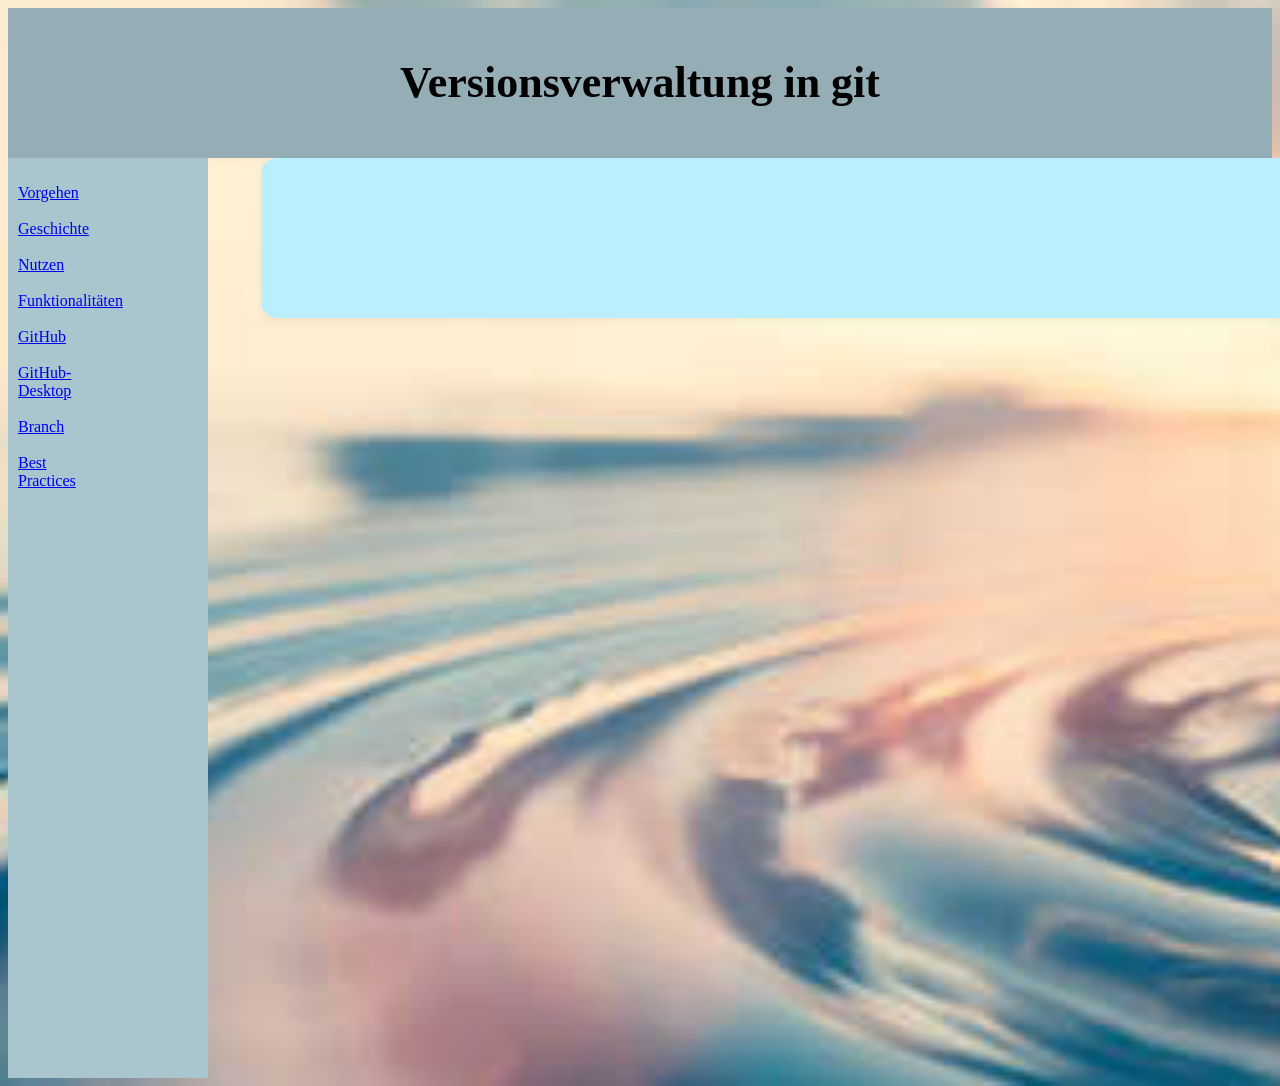
==== pages/index.html @ ac5a2667 "Combine whole site in one file (closes #6)" ====
<!DOCTYPE html>
<html lang="de-DE">

<head>
  <link href="../css/main.css" rel="stylesheet">
  <title>Versionsverwaltung in git</title>
</head>

<body class="body">
  <header id="header">
    <h1 id="top-title">Versionsverwaltung in git</h1>
  </header>
  <section id="section">
    <nav id="nav">
      <ul id="ul">
        <!--TODO: Links einfuegen-->
        <li><a href="#initialisierung">Vorgehen</a></li>
        <br>
        <li><a href="#geschichte">Geschichte</a></li>
        <br>
        <li><a href="03-Nutzen.html">Nutzen</a></li>
        <br>
        <li><a href="04-Funktionalitaeten.html">Funktionalit&auml;ten</a></li>
        <br>
        <li><a href="#">GitHub</a></li>
        <br>
        <li><a href="#">GitHub-Desktop</a></li>
        <br>
        <li><a href="#">Branch</a></li>
        <br>
        <li><a href="#">Best Practices</a></li>
      </ul>
    </nav>
    <div class="container">
      <div class="topic-content">
        <div class="column" id="initialisierung">
          <h2>Initialisierung eines Repositorys</h2>
          <p>Zu Beginn installierte ich zunächst git und befolgte die Anweisungen auf folgendem <a id="link"
              href="https://docs.github.com/de/desktop/installing-and-authenticating-to-github-desktop/setting-up-github-desktop"
              target="_blank">Link.</a>
            <br>
            Gerade zu beginn ist es ratsam mit der Benutzeroberfläche <a id="link"
              href="https://desktop.github.com/download/" target="_blank">GitHub Desktop</a> zu arbeiten. GitHub
            Desktop greift
            auf die Funktionen und Daten von git zu und stellt diese Vereinfacht da, was gerade für Anfänger
            wesentlich
            einfacher sein kann, um sich zurecht zu finden.
            <br>
            Da ich die einzelnen Schritte nur abstrakt erkläre, verlinke ich spezifischere Anleitung als
            Hilfestellung.
            <br>
            Um mit meinem Projekt zu starten, <a id="link"
              href="https://docs.github.com/de/desktop/overview/creating-your-first-repository-using-github-desktop"
              target="_blank">initialisierte ich ein neues Repository.</a> Das Repository bezeichnet mein
            gesamtes Projekt, inklusive des Codes, verschiedener Anhänge, den Versionsverlauf und organisatorische
            Informationen, die git helfen das Projekt zu verwalten.
            <br>
            Nachdem das Repository nun erstellt ist, befinden sich zunächst keine inhaltsbezogenen Daten darin -
            lediglich
            organisatorische Dateien für die Strukturierung des Projekts. Nach der Initialisierung ist das Repository
            vorerst nur lokal gespeichert, was dazu führt, dass es nicht ohne weiteres von anderen Geräten einsehbar
            ist.
          </p>
        </div>

        <div class="column" id="geschichte">
          <h2>Geschichte</h2>
          <br>
          <h3>Gründer</h3>
          <p><b>Name:</b> Linus Torvalds
            <br>
            <b>Alter:</b> geboren am 28.Dezember 1969 (56)
            <br>
            <b>Beruflicher Gang:</b> Linus Torvalds ist ein finnisch-US-amerikanischer Informatiker und
            Software-Entwickler.
          </p>
          <h3>Git</h3>
          <p>In der britischen Umgangssprache bedeutet „git“ so viel wie „Blödmann“. Herr Torvalds begründete seine Wahl
            damit, dass er die Chance ergriff aus dem Namen einen Scherz zu machen. Er sprach davon, dass er alle seine
            Projekte nach sich selbst benannte, also erst „Linux“ und dann „git“. Zudem ist es ein kurzer und
            einigermaßen einzigartiger Name und zusätzlich auf einer Standardtastatur zu schreiben. Die erste Version
            von Git wurde am 07.04.2005 veröffentlicht.
          </p>
        </div>

        <div class="column" id="nutzen">
          <h2>Nutzen</h2>
          <br>
          <!--TODO: Infos einfügen-->
          <h3></h3>
          <p>
          </p>
        </div>

        <div class="column" id="funktionalitaeten">
          <h2>Funktionalit&auml;ten</h2>
          <br>
          <!--TODO: Infos einfügen-->
          <h3></h3>
          <p>
          </p>
        </div>

      </div>
    </div>
  </section>
</body>

</html>
---- css/main.css ----
:root {
  font-family: Georgia;
  background-image: url('../Images/zen-background.jpg');
  background-repeat: no-repeat;
  background-size: cover;
}

#header {
  background-color: rgb(149, 174, 182)
  ;
  padding: 20px;
  text-align: center;
  font-size: 22px;
  color: black;
}

#top-title {
  text-align: center;
}


#section::after {
  content: "";
  display: table;
  clear: both;
}

#nav {
  float: left;
  width: 180px;
  height: 900px;
  background: rgb(169, 197, 206);
  padding: 10px;
}

#ul {
  list-style-type: none;
  padding: 0;
  width: 5%;
}

.column {
  display: none;
  flex-direction: column;
}

.column:target{
  display: flex;
}

.container {
  padding: min(5em, 8%);
  width: 1000px;
  background-color: rgb(186, 239, 255);
  box-shadow: 0 3px 10px rgba(0, 0, 0, 0.05);
  border-radius: 1em;
  margin-left: 20%;
  margin-right: 20%;
  margin-top: 0;
}

.topic-content {
  display: flex;
  flex-direction: row;
}
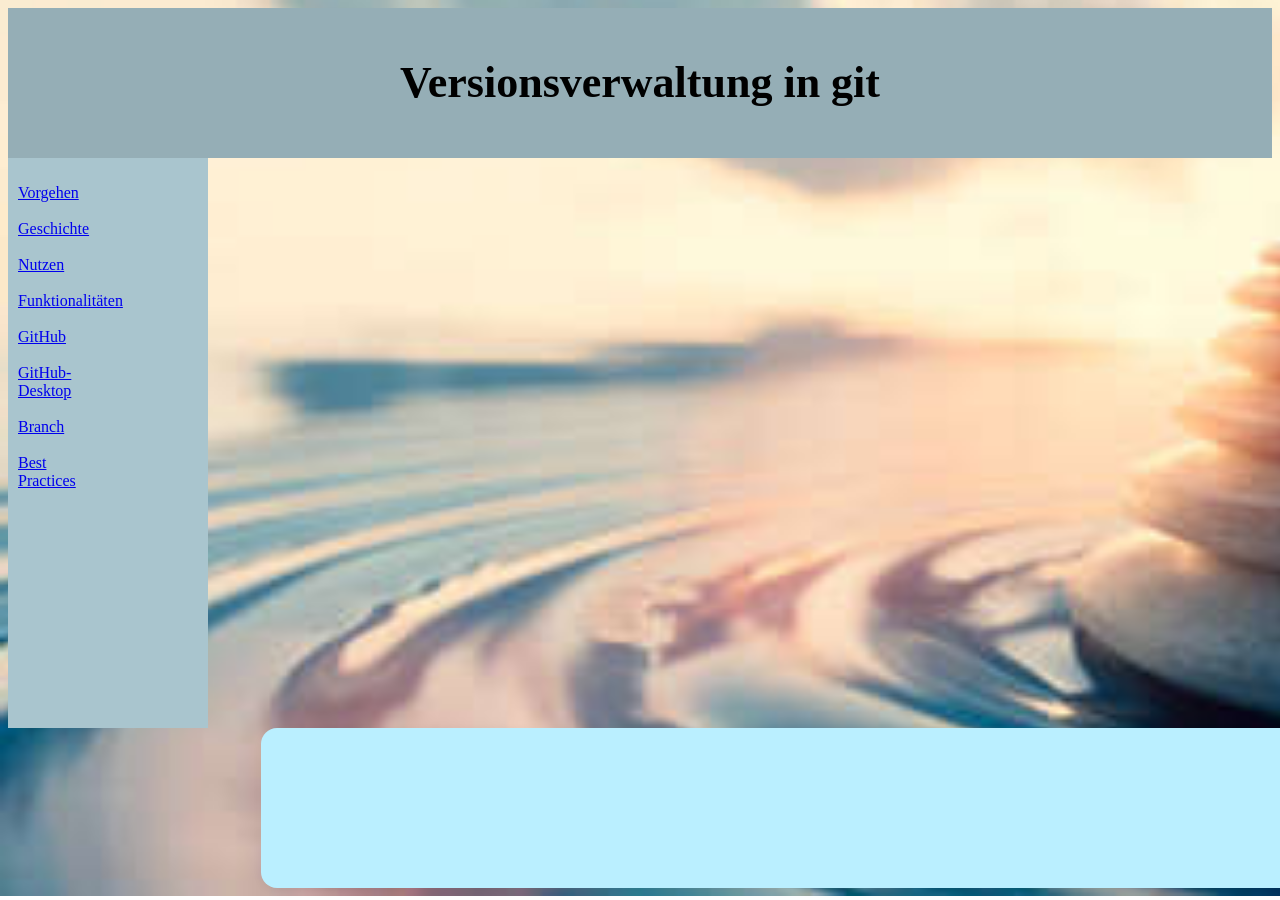
==== commit fc0e0429: "Add topic "Nutzen"" ====
--- a/pages/index.html
+++ b/pages/index.html
@@ -18,9 +18,9 @@
         <br>
         <li><a href="#geschichte">Geschichte</a></li>
         <br>
-        <li><a href="03-Nutzen.html">Nutzen</a></li>
+        <li><a href="#nutzen">Nutzen</a></li>
         <br>
-        <li><a href="04-Funktionalitaeten.html">Funktionalit&auml;ten</a></li>
+        <li><a href="#funktionalitaeten">Funktionalit&auml;ten</a></li>
         <br>
         <li><a href="#">GitHub</a></li>
         <br>
@@ -85,11 +85,49 @@
 
         <div class="column" id="nutzen">
           <h2>Nutzen</h2>
-          <br>
-          <!--TODO: Infos einfügen-->
-          <h3></h3>
-          <p>
-          </p>
+          <h3>Nutzen von git</h3>
+          Git ist sehr hilfreich, um Änderungen an Dateien zu verwalten, erleichtert die Zusammenarbeit im Team und die
+          Organisation von Entwicklungsprozessen. Dadurch wird es hauptsächlich in der Softwareentwicklung eingesetzt.
+
+          <h3>1. Versionsverwaltung</h3>
+          In Git gibt es sogenannte Commits. Mithilfe dieser Commits speichert man jede Änderung, wodurch man ältere
+          Versionen eines Projekts wiederherstellen kann, Änderungen im Team oder mit anderen vergleichen kann und
+          nachvollziehen kann, wer was und wann geändert hat. Dies kann besonders hilfreich in der Teamarbeit sein, um
+          Konflikten aus dem weg zu gehen und strukturiert zu arbeiten.
+
+          <h3>2. Arbeiten mit Branches</h3>
+          Zusätzlich zu den Commits können auch verschiedene Branches genutzt werden. Branches sind sogenannte
+          Entwicklungszweige. Sie sorgen dafür, dass man einen neuen Code isoliert testen kann, mehrere Personen
+          gleichzeitig an unterschiedlichen Funktionen arbeiten können und dass Fehlerbehebungen sich getrennt vom
+          Hauptprojekt durchführen lassen. Am Ende können die verschiedenen Branches wieder zusammengeführt, also
+          gemerged, werden.
+
+          <h3>3. Zusammenarbeit im Team</h3>
+          Wie in den oberen Punkten schon erwähnt ermöglicht es git, dass mehrere Personen gleichzeitig am selben
+          Projekt arbeiten können. Einige Vorteile sind, dass jeder Entwickler eine vollständige Kopie des Repositories.
+          Zusätzlich können Änderungen über Push und Pull synchronisiert werden. Zudem können Konflikte schnell erkannt
+          werden und gezielt gelöst werden, da man zum Beispiel genau sehen kann, was verändert, wann es verändert wurde
+          und von wem es geändert wurde. Durch diese Funktionen bleibt der Code stets konsistent und organisiert.
+
+          <h3>4. Nachvollziehbarkeit und Kontrolle</h3>
+          Durch die Historie, also durch die erstellten Commits, bietet Git lückenlose Dokumentation, einfache
+          Fehleranalyse und die Möglichkeit, zu früheren Zuständen zurückzukehren.
+
+          <h3>5. Sicherung und Wiederherstellung</h3>
+          Während der Arbeit an einem Projekt, existieren mehrere Kopien eines Projekts. Das bedeutet es gibt eine hohe
+          Datensicherheit, der Schutz vor Datenverlust ist gegeben und eine schnelle Wiederherstellung nach Fehlern oder
+          Problemen ist dadurch möglich.
+
+          <h3>6. Flexibilität und Integration</h3>
+          Git lässt sich gut mit vielen Entwicklungswerkzeugen kombinieren und unterstützt somit große Projekte,
+          unterschiedliche Programmiersprachen und automatisierte Tests und Deployment-Prozesse. Dadurch ist Git heute
+          ein zentraler Bestandteil moderner Softwareentwicklung.
+
+
+          <h3>Kurz gesagt:</h3>
+          Git ist ein sehr gutes Programm um mit mehreren Personen zusammen an einem Projekt zu arbeiten und bietet
+          zahlreiche Werkzeuge, die Struktur und Ordnung dabei sicherstellen. Wichtig zu erwähnen ist auch die leichte
+          und zuverlässige Fehler, die durch die History ermöglicht wird.
         </div>
 
         <div class="column" id="funktionalitaeten">
--- a/css/main.css
+++ b/css/main.css
@@ -28,7 +28,7 @@
 #nav {
   float: left;
   width: 180px;
-  height: 900px;
+  height: 550px;
   background: rgb(169, 197, 206);
   padding: 10px;
 }
@@ -51,12 +51,14 @@
 .container {
   padding: min(5em, 8%);
   width: 1000px;
+  max-height: 400px;
   background-color: rgb(186, 239, 255);
   box-shadow: 0 3px 10px rgba(0, 0, 0, 0.05);
   border-radius: 1em;
   margin-left: 20%;
   margin-right: 20%;
   margin-top: 0;
+  overflow-y: scroll;
 }
 
 .topic-content {
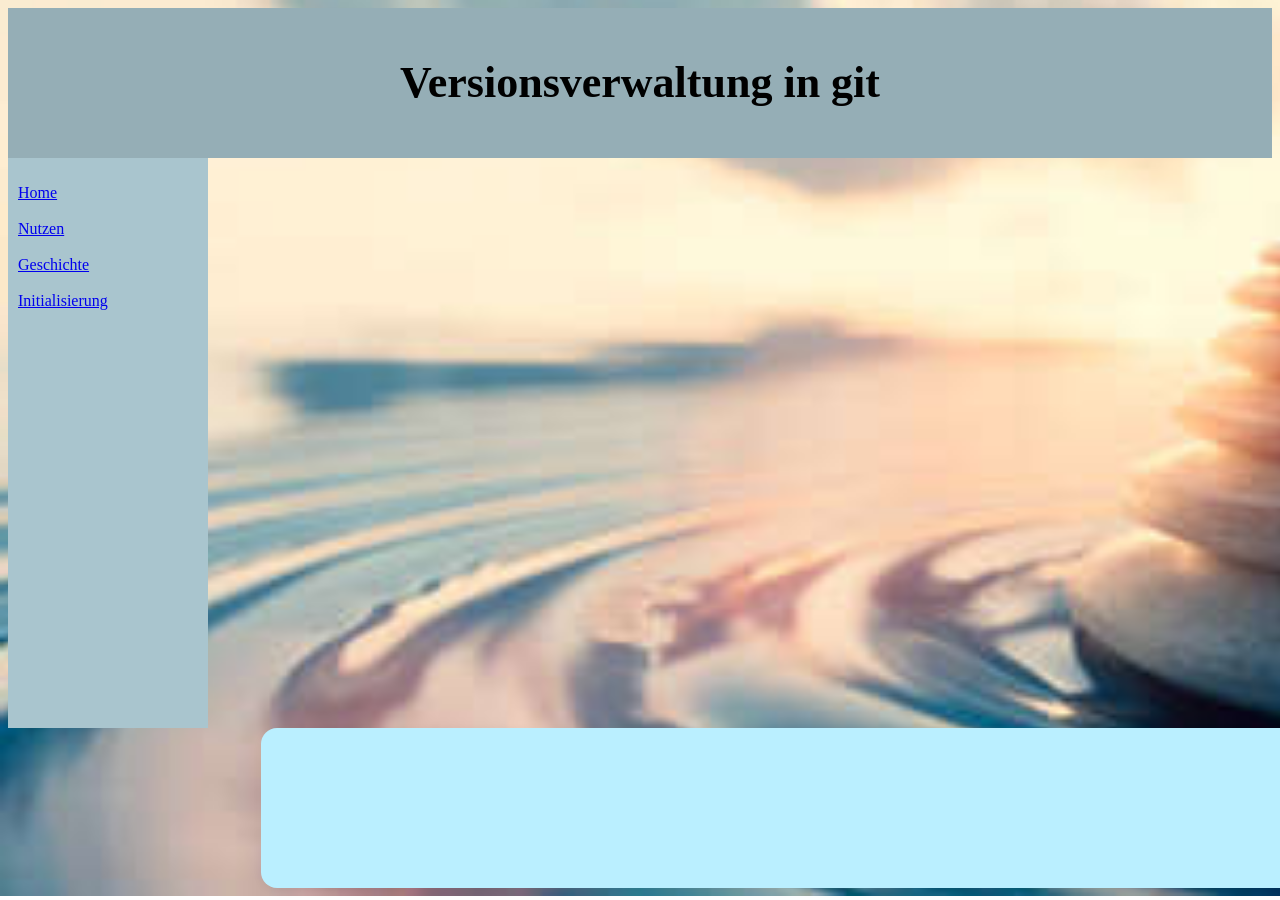
==== commit f433d03e: "Update the navigation bar" ====
--- a/pages/index.html
+++ b/pages/index.html
@@ -13,22 +13,14 @@
   <section id="section">
     <nav id="nav">
       <ul id="ul">
-        <!--TODO: Links einfuegen-->
-        <li><a href="#initialisierung">Vorgehen</a></li>
+        <li><a href="#home">Home</a></li>
+        <br>
+        <li><a href="#nutzen">Nutzen</a></li>
         <br>
         <li><a href="#geschichte">Geschichte</a></li>
         <br>
-        <li><a href="#nutzen">Nutzen</a></li>
-        <br>
-        <li><a href="#funktionalitaeten">Funktionalit&auml;ten</a></li>
-        <br>
-        <li><a href="#">GitHub</a></li>
-        <br>
-        <li><a href="#">GitHub-Desktop</a></li>
-        <br>
-        <li><a href="#">Branch</a></li>
-        <br>
-        <li><a href="#">Best Practices</a></li>
+        <li><a href="#initialisierung">Initialisierung</a></li>
+
       </ul>
     </nav>
     <div class="container">
@@ -130,15 +122,6 @@
           und zuverlässige Fehler, die durch die History ermöglicht wird.
         </div>
 
-        <div class="column" id="funktionalitaeten">
-          <h2>Funktionalit&auml;ten</h2>
-          <br>
-          <!--TODO: Infos einfügen-->
-          <h3></h3>
-          <p>
-          </p>
-        </div>
-
       </div>
     </div>
   </section>
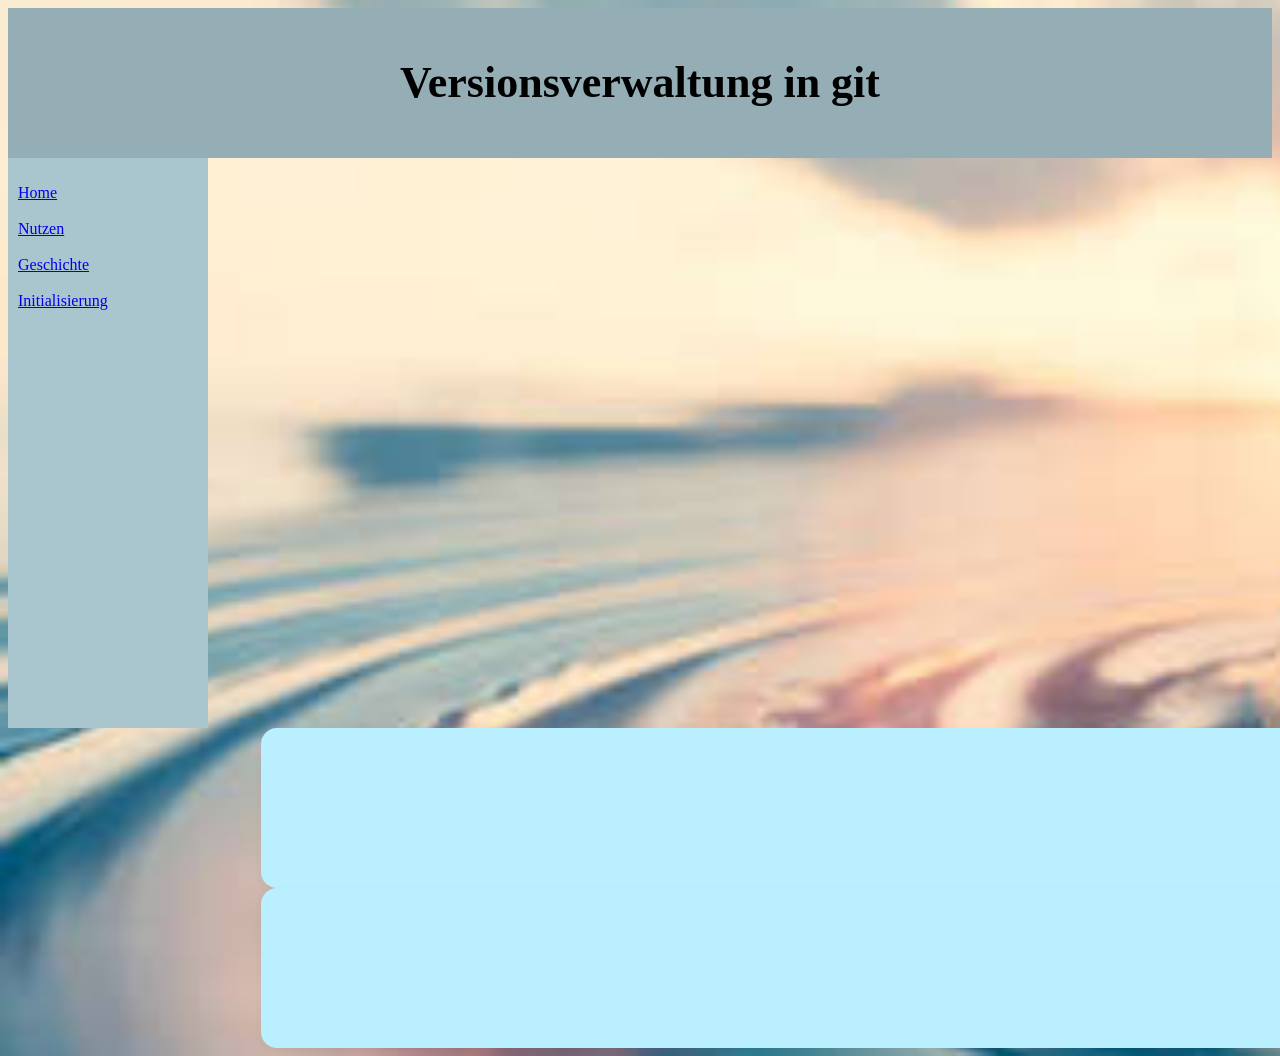
==== commit b97c6ed0: "Add topic "Home"" ====
--- a/pages/index.html
+++ b/pages/index.html
@@ -23,6 +23,18 @@
 
       </ul>
     </nav>
+
+    <div class="container">
+      <div class="topic-content">
+        <div class="column" id="home">
+          <h2>Home</h2>
+          Auf dieser Seite möchte ich git vorstellen, ein wunderbares Werkzeug um Versionen von Dateien zu verwalten.
+          <a href="https://github.com/Mimmi294/versionsverwaltung-in-git.git"> Diese gesamte Seite wurde mithilfe von git
+            entwickelt und kann hier eingesehen und heruntergeladen werden. </a>
+        </div>
+      </div>
+    </div>
+
     <div class="container">
       <div class="topic-content">
         <div class="column" id="initialisierung">
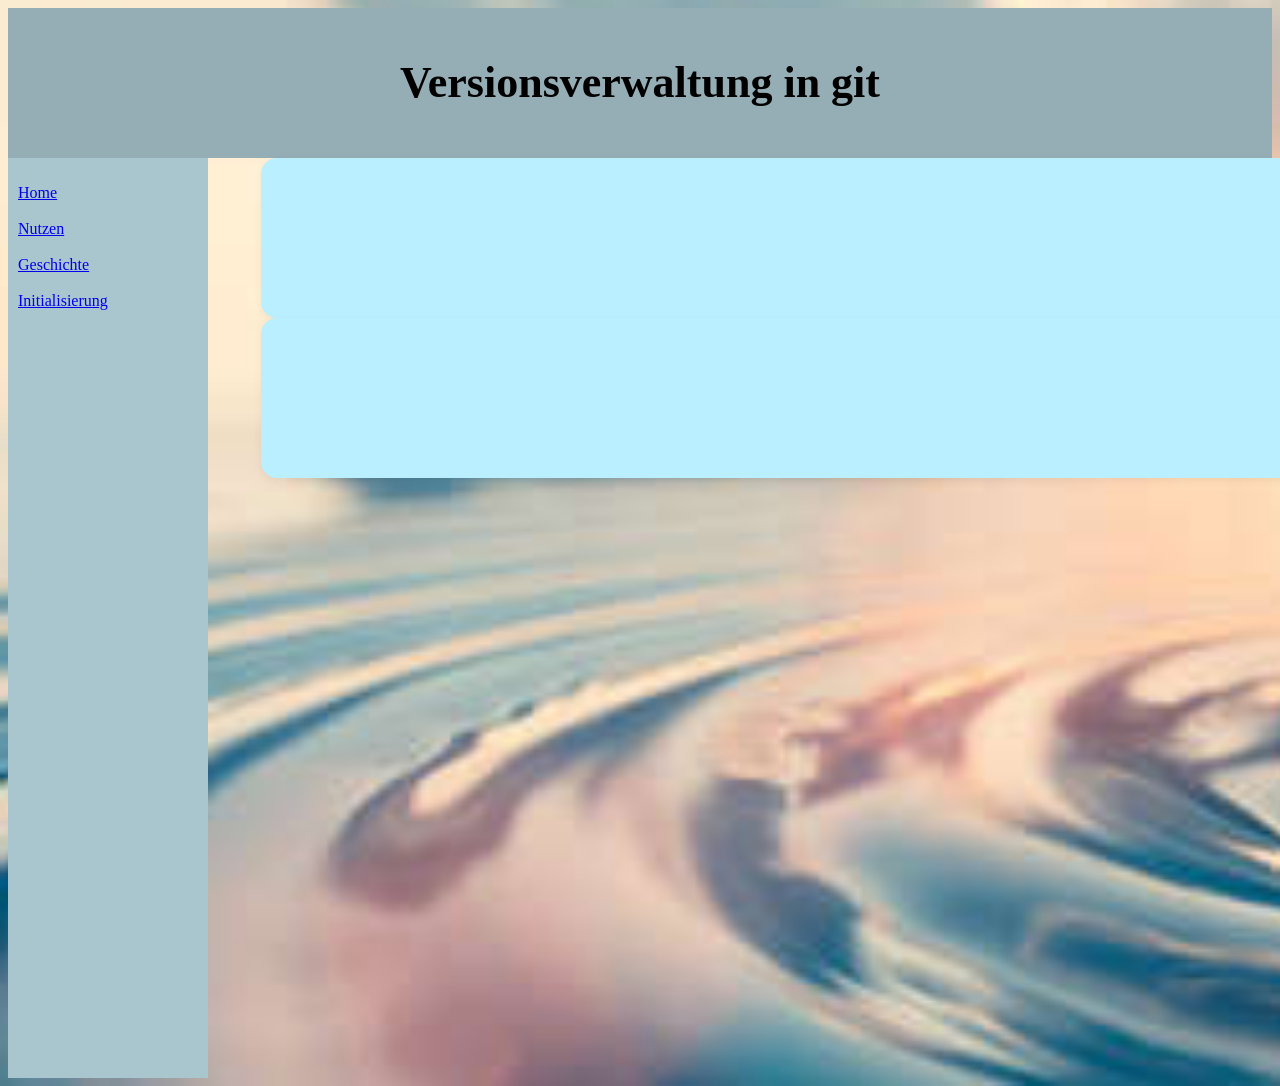
==== commit 9441a08d: "Add Image of Linus Torvalds to topic "gruender"" ====
--- a/pages/index.html
+++ b/pages/index.html
@@ -29,7 +29,8 @@
         <div class="column" id="home">
           <h2>Home</h2>
           Auf dieser Seite möchte ich git vorstellen, ein wunderbares Werkzeug um Versionen von Dateien zu verwalten.
-          <a href="https://github.com/Mimmi294/versionsverwaltung-in-git.git"> Diese gesamte Seite wurde mithilfe von git
+          <a href="https://github.com/Mimmi294/versionsverwaltung-in-git.git"> Diese gesamte Seite wurde mithilfe von
+            git
             entwickelt und kann hier eingesehen und heruntergeladen werden. </a>
         </div>
       </div>
@@ -71,26 +72,37 @@
           <h2>Geschichte</h2>
           <br>
           <h3>Gründer</h3>
-          <p><b>Name:</b> Linus Torvalds
-            <br>
-            <b>Alter:</b> geboren am 28.Dezember 1969 (56)
-            <br>
-            <b>Beruflicher Gang:</b> Linus Torvalds ist ein finnisch-US-amerikanischer Informatiker und
-            Software-Entwickler.
-          </p>
-          <h3>Git</h3>
-          <p>In der britischen Umgangssprache bedeutet „git“ so viel wie „Blödmann“. Herr Torvalds begründete seine Wahl
-            damit, dass er die Chance ergriff aus dem Namen einen Scherz zu machen. Er sprach davon, dass er alle seine
-            Projekte nach sich selbst benannte, also erst „Linux“ und dann „git“. Zudem ist es ein kurzer und
-            einigermaßen einzigartiger Name und zusätzlich auf einer Standardtastatur zu schreiben. Die erste Version
-            von Git wurde am 07.04.2005 veröffentlicht.
-          </p>
+          <div class="gruender-layout">
+            <div class="gruender-text">
+              <p><b>Name:</b> Linus Torvalds
+                <br>
+                <b>Alter:</b> geboren am 28.Dezember 1969 (56)
+                <br>
+                <b>Beruflicher Gang:</b> Linus Torvalds ist ein finnisch-US-amerikanischer Informatiker und
+                Software-Entwickler.
+              </p>
+              <h3>Git</h3>
+              <p>In der britischen Umgangssprache bedeutet „git“ so viel wie „Blödmann“. Herr Torvalds begründete seine
+                Wahl
+                damit, dass er die Chance ergriff aus dem Namen einen Scherz zu machen. Er sprach davon, dass er alle
+                seine
+                Projekte nach sich selbst benannte, also erst „Linux“ und dann „git“. Zudem ist es ein kurzer und
+                einigermaßen einzigartiger Name und zusätzlich auf einer Standardtastatur zu schreiben. Die erste
+                Version
+                von Git wurde am 07.04.2005 veröffentlicht.
+              </p>
+            </div>
+            <figure class="gruender-image">
+              <img src="../images/Linus_Torvalds.jpeg" alt="(Bild von Linus Torvalds)">
+              <figcaption>Linus Torvalds (2018) - Erfinder von git und Linux</figcaption>
+            </figure>
+          </div>
         </div>
-
         <div class="column" id="nutzen">
           <h2>Nutzen</h2>
           <h3>Nutzen von git</h3>
-          Git ist sehr hilfreich, um Änderungen an Dateien zu verwalten, erleichtert die Zusammenarbeit im Team und die
+          Git ist sehr hilfreich, um Änderungen an Dateien zu verwalten, erleichtert die Zusammenarbeit im Team und
+          die
           Organisation von Entwicklungsprozessen. Dadurch wird es hauptsächlich in der Softwareentwicklung eingesetzt.
 
           <h3>1. Versionsverwaltung</h3>
@@ -108,9 +120,12 @@
 
           <h3>3. Zusammenarbeit im Team</h3>
           Wie in den oberen Punkten schon erwähnt ermöglicht es git, dass mehrere Personen gleichzeitig am selben
-          Projekt arbeiten können. Einige Vorteile sind, dass jeder Entwickler eine vollständige Kopie des Repositories.
-          Zusätzlich können Änderungen über Push und Pull synchronisiert werden. Zudem können Konflikte schnell erkannt
-          werden und gezielt gelöst werden, da man zum Beispiel genau sehen kann, was verändert, wann es verändert wurde
+          Projekt arbeiten können. Einige Vorteile sind, dass jeder Entwickler eine vollständige Kopie des
+          Repositories.
+          Zusätzlich können Änderungen über Push und Pull synchronisiert werden. Zudem können Konflikte schnell
+          erkannt
+          werden und gezielt gelöst werden, da man zum Beispiel genau sehen kann, was verändert, wann es verändert
+          wurde
           und von wem es geändert wurde. Durch diese Funktionen bleibt der Code stets konsistent und organisiert.
 
           <h3>4. Nachvollziehbarkeit und Kontrolle</h3>
@@ -118,8 +133,10 @@
           Fehleranalyse und die Möglichkeit, zu früheren Zuständen zurückzukehren.
 
           <h3>5. Sicherung und Wiederherstellung</h3>
-          Während der Arbeit an einem Projekt, existieren mehrere Kopien eines Projekts. Das bedeutet es gibt eine hohe
-          Datensicherheit, der Schutz vor Datenverlust ist gegeben und eine schnelle Wiederherstellung nach Fehlern oder
+          Während der Arbeit an einem Projekt, existieren mehrere Kopien eines Projekts. Das bedeutet es gibt eine
+          hohe
+          Datensicherheit, der Schutz vor Datenverlust ist gegeben und eine schnelle Wiederherstellung nach Fehlern
+          oder
           Problemen ist dadurch möglich.
 
           <h3>6. Flexibilität und Integration</h3>
--- a/css/main.css
+++ b/css/main.css
@@ -6,8 +6,7 @@
 }
 
 #header {
-  background-color: rgb(149, 174, 182)
-  ;
+  background-color: rgb(149, 174, 182);
   padding: 20px;
   text-align: center;
   font-size: 22px;
@@ -28,7 +27,7 @@
 #nav {
   float: left;
   width: 180px;
-  height: 550px;
+  height: 900px;
   background: rgb(169, 197, 206);
   padding: 10px;
 }
@@ -46,22 +45,41 @@
 
 .column:target{
   display: flex;
+  gap: 20px;
+  align-items: flex-start;
 }
 
 .container {
   padding: min(5em, 8%);
   width: 1000px;
-  max-height: 400px;
   background-color: rgb(186, 239, 255);
   box-shadow: 0 3px 10px rgba(0, 0, 0, 0.05);
   border-radius: 1em;
   margin-left: 20%;
   margin-right: 20%;
   margin-top: 0;
-  overflow-y: scroll;
 }
 
 .topic-content {
   display: flex;
   flex-direction: row;
+}
+
+.gruender-layout {
+  display: flex;
+  align-items: start;
+}
+
+.gruender-text {
+  flex: 2;
+}
+
+.gruender-image {
+  flex: 1;
+}
+
+.gruender-image img {
+  max-width: 100%;
+  height: auto;
+  border-radius: 1.5em;
 }
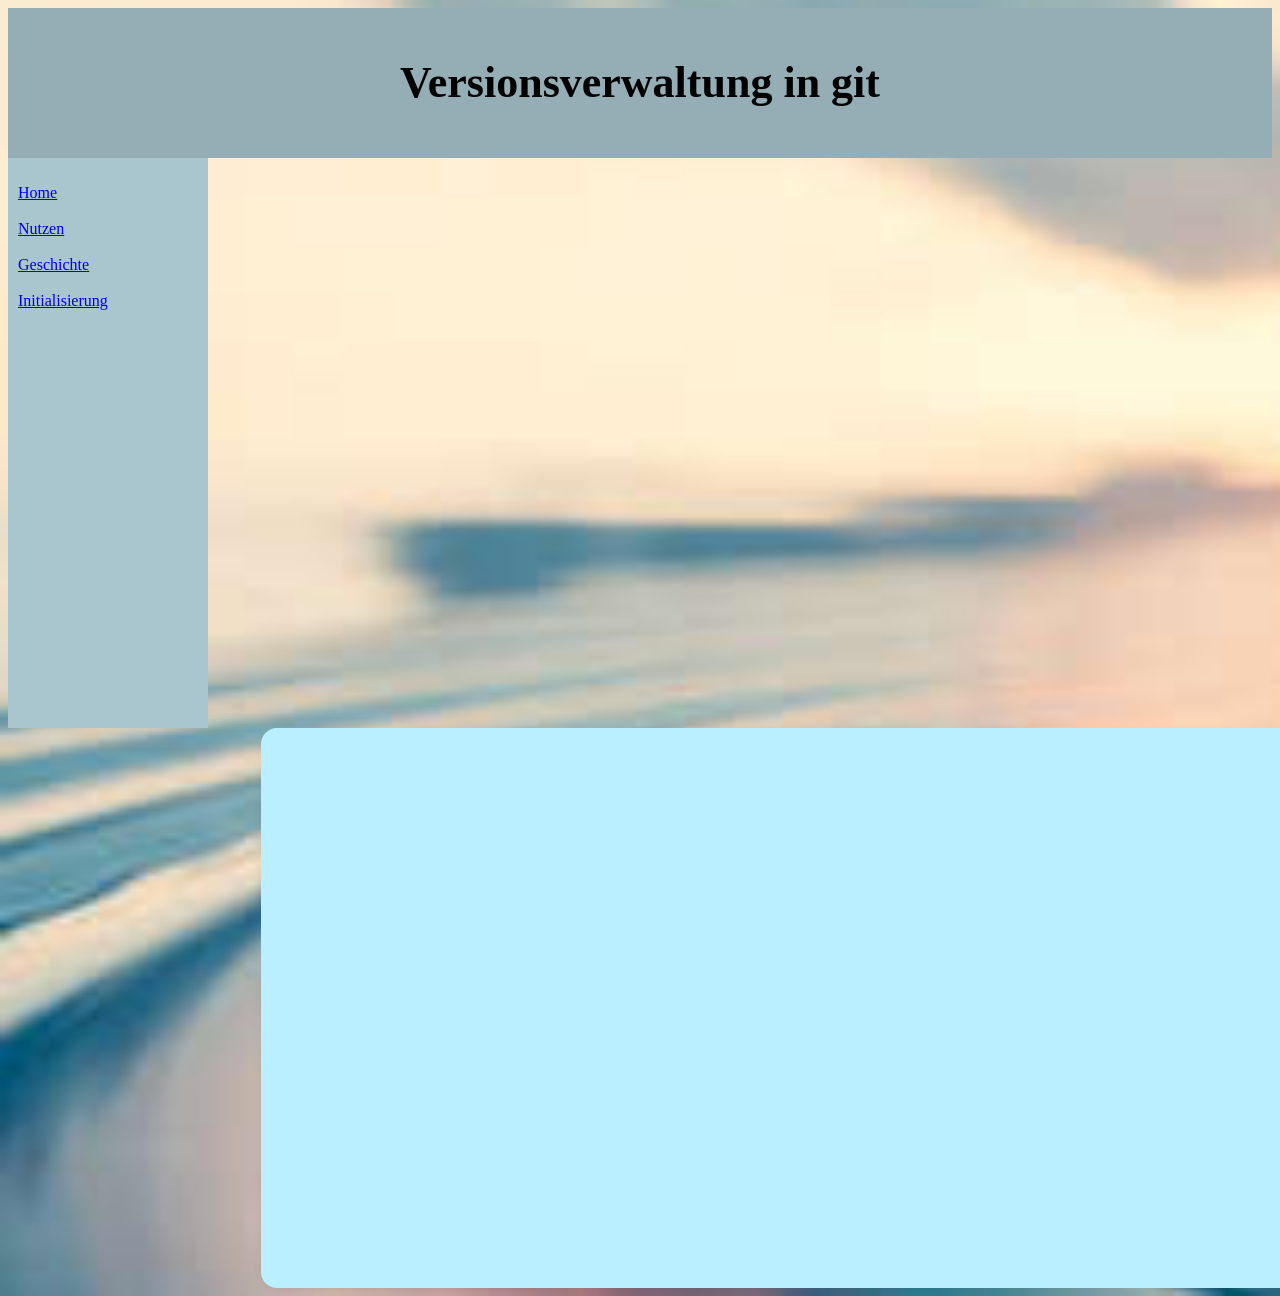
==== commit 756ad26a: "resolve merge Conflict to prevant jumping stop scrolling to the bottom" ====
--- a/pages/index.html
+++ b/pages/index.html
@@ -28,15 +28,13 @@
       <div class="topic-content">
         <div class="column" id="home">
           <h2>Home</h2>
-          Auf dieser Seite möchte ich git vorstellen, ein wunderbares Werkzeug um Versionen von Dateien zu verwalten.
+          <p>Auf dieser Seite möchte ich git vorstellen, ein wunderbares Werkzeug um Versionen von Dateien zu verwalten.
           <a href="https://github.com/Mimmi294/versionsverwaltung-in-git.git"> Diese gesamte Seite wurde mithilfe von
             git
-            entwickelt und kann hier eingesehen und heruntergeladen werden. </a>
+            entwickelt und kann hier eingesehen und heruntergeladen werden. </a></p>
         </div>
       </div>
-    </div>
-
-    <div class="container">
+  
       <div class="topic-content">
         <div class="column" id="initialisierung">
           <h2>Initialisierung eines Repositorys</h2>
@@ -98,6 +96,7 @@
             </figure>
           </div>
         </div>
+
         <div class="column" id="nutzen">
           <h2>Nutzen</h2>
           <h3>Nutzen von git</h3>
@@ -150,7 +149,6 @@
           zahlreiche Werkzeuge, die Struktur und Ordnung dabei sicherstellen. Wichtig zu erwähnen ist auch die leichte
           und zuverlässige Fehler, die durch die History ermöglicht wird.
         </div>
-
       </div>
     </div>
   </section>
--- a/css/main.css
+++ b/css/main.css
@@ -27,7 +27,7 @@
 #nav {
   float: left;
   width: 180px;
-  height: 900px;
+  height: 550px;
   background: rgb(169, 197, 206);
   padding: 10px;
 }
@@ -52,12 +52,16 @@
 .container {
   padding: min(5em, 8%);
   width: 1000px;
+  height: 550px;
+  max-height: 400px;
   background-color: rgb(186, 239, 255);
   box-shadow: 0 3px 10px rgba(0, 0, 0, 0.05);
   border-radius: 1em;
   margin-left: 20%;
   margin-right: 20%;
   margin-top: 0;
+  overflow-y: scroll;
+
 }
 
 .topic-content {
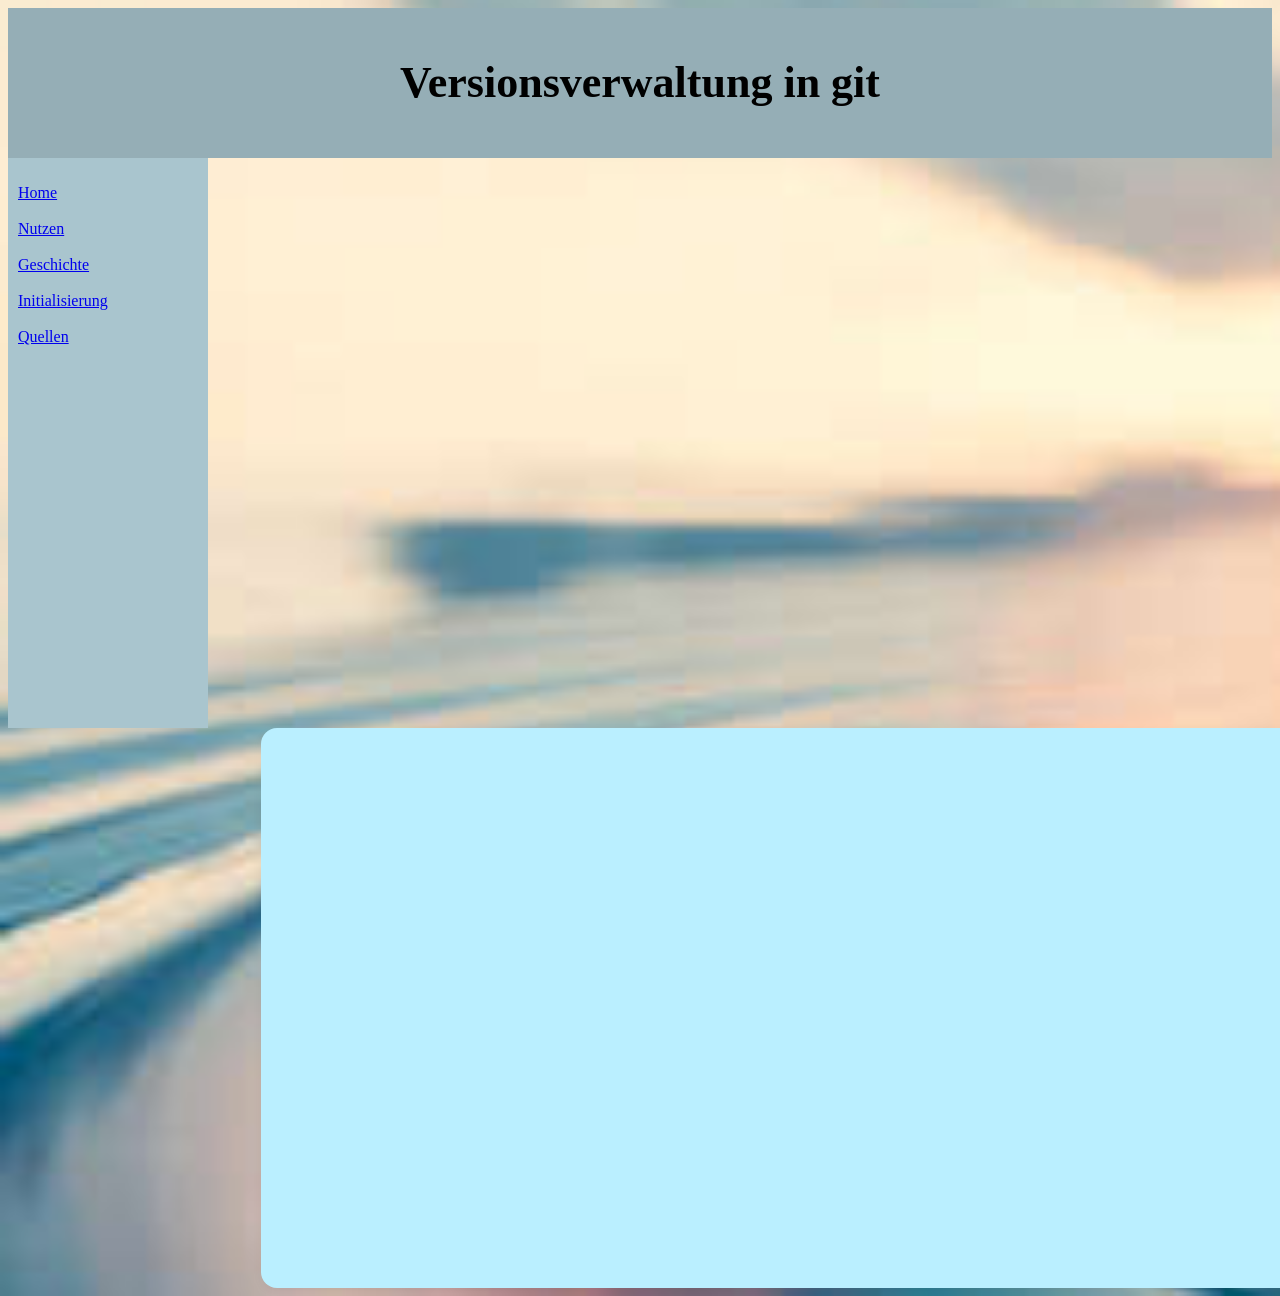
==== commit 260620d1: "Add information sources" ====
--- a/pages/index.html
+++ b/pages/index.html
@@ -20,6 +20,8 @@
         <li><a href="#geschichte">Geschichte</a></li>
         <br>
         <li><a href="#initialisierung">Initialisierung</a></li>
+        <br>
+        <li><a href="#quellen">Quellen</a></li>
 
       </ul>
     </nav>
@@ -29,12 +31,13 @@
         <div class="column" id="home">
           <h2>Home</h2>
           <p>Auf dieser Seite möchte ich git vorstellen, ein wunderbares Werkzeug um Versionen von Dateien zu verwalten.
-          <a href="https://github.com/Mimmi294/versionsverwaltung-in-git.git"> Diese gesamte Seite wurde mithilfe von
-            git
-            entwickelt und kann hier eingesehen und heruntergeladen werden. </a></p>
+            <a href="https://github.com/Mimmi294/versionsverwaltung-in-git.git"> Diese gesamte Seite wurde mithilfe von
+              git
+              entwickelt und kann hier eingesehen und heruntergeladen werden. </a>
+          </p>
         </div>
       </div>
-  
+
       <div class="topic-content">
         <div class="column" id="initialisierung">
           <h2>Initialisierung eines Repositorys</h2>
@@ -149,6 +152,19 @@
           zahlreiche Werkzeuge, die Struktur und Ordnung dabei sicherstellen. Wichtig zu erwähnen ist auch die leichte
           und zuverlässige Fehler, die durch die History ermöglicht wird.
         </div>
+
+        <div class="column" id="quellen">
+          <h2>Quellen</h2>
+          <p><a href="https://docs.github.com/de/get-started/start-your-journey/about-github-and-git">https://docs.github.com/de/get-started/start-your-journey/about-github-and-git</a>
+            <br>
+            <a href="https://git-scm.com/docs">https://git-scm.com/docs</a>
+            <br>
+            <a href="https://de.wikipedia.org/wiki/Linus_Torvalds">https://de.wikipedia.org/wiki/Linus_Torvalds</a>
+            <br>
+            <a href="https://de.wikipedia.org/wiki/Git">https://de.wikipedia.org/wiki/Git</a>
+          </p>
+        </div>
+
       </div>
     </div>
   </section>
